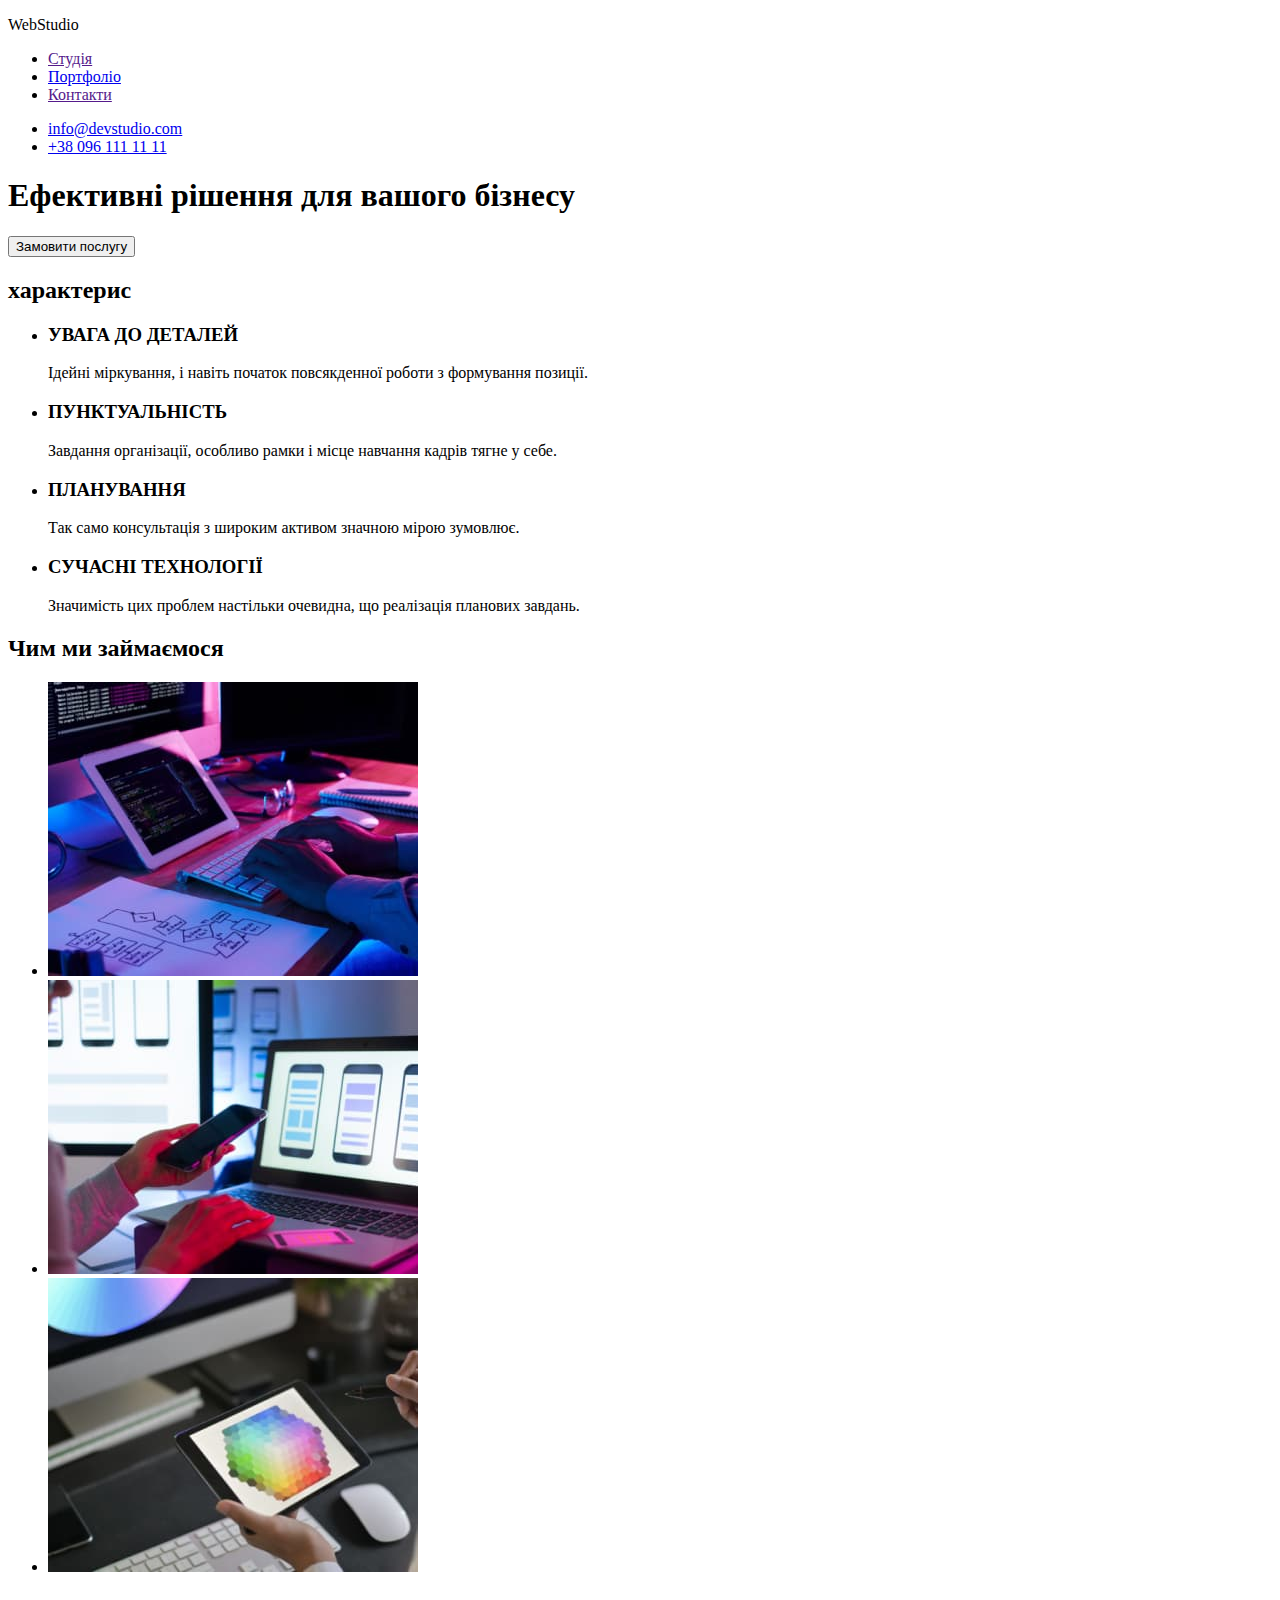
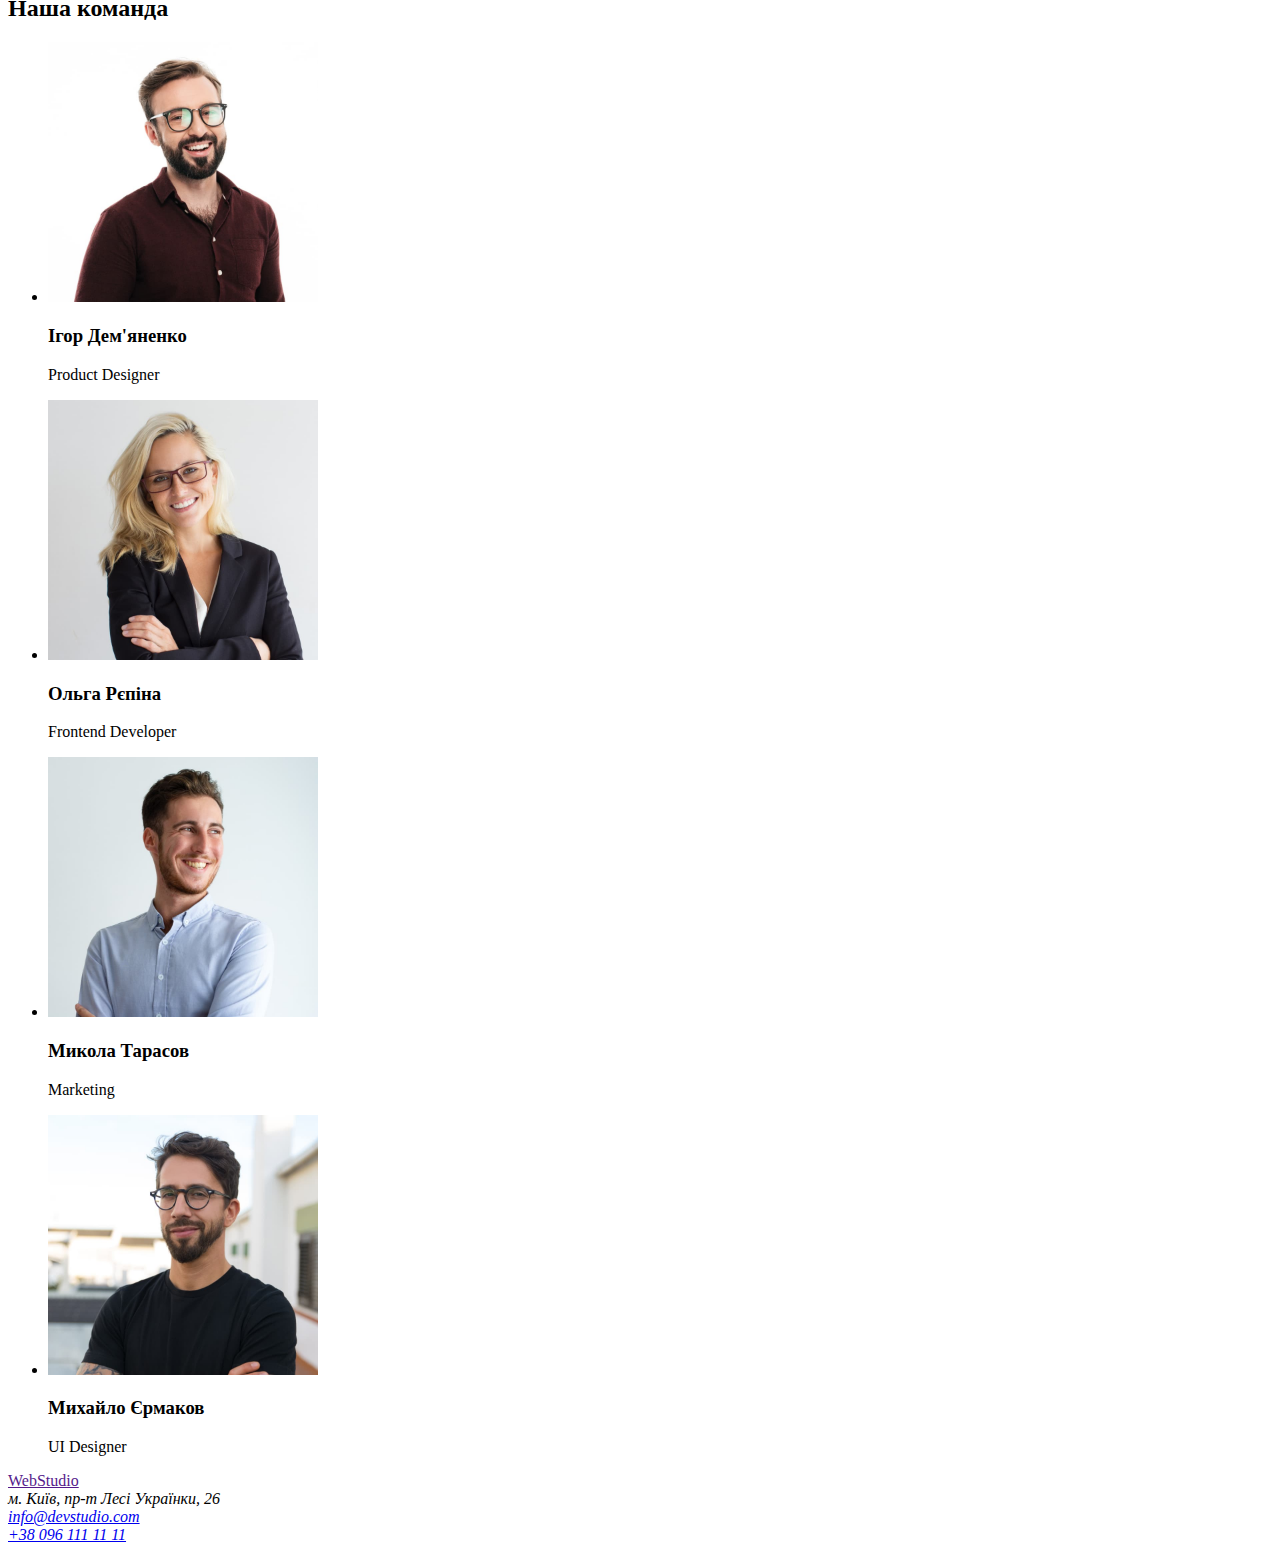
==== index.html @ 90eb1a40 "22.10" ====
<!DOCTYPE html>
<html lang="uk">

<head>
    <meta charset="UTF-8" >    <meta name="viewport" content="width=device-width, initial-scale=1.0">
    <title>goit-markup-hw-01</title>
    <link rel="stylesheet" href="./css/style.css">
</head>

<body>
    <!-- Шапка сайта -->
    <header>
        <nav>
            <p>WebStudio</p>
            <ul>
                <li><a href="">Студія</a></li>
                <li><a href="./portfolio.html">Портфоліо</a></li>
                <li><a href="">Контакти </a></li>
            </ul>
        </nav>
        <ul>
            <li><a href="mailtoinfo@devstudio.com">info@devstudio.com</a></li>
            <li><a href="tel:+380961111111">+38 096 111 11 11</a></li>
        </ul>
    </header>
<!---->
    <main>
        <!-- Герой -->
        <section>
            <h1>Ефективні рішення для вашого бізнесу</h1>
            <button type="button">Замовити послугу</button>
        </section>

        <!-- Преимущества -->
        <section>
            <h2>характерис</h2>

            <ul>
                <li>
                    <h3>УВАГА ДО ДЕТАЛЕЙ</h3>
                    <p>
                        Ідейні міркування, і навіть початок повсякденної роботи з формування позиції.
                    </p>

                </li>
                <li>
                    <h3>ПУНКТУАЛЬНІСТЬ </h3>
                    <p>
                        Завдання організації, особливо рамки і місце навчання кадрів тягне у себе.
                    </p>
                    
                </li>
                <li>
                    <h3>ПЛАНУВАННЯ</h3>
                    <p>
                        Так само консультація з широким активом значною мірою зумовлює.
                    </p>
                    
                </li>
                <li>
                    <h3>СУЧАСНІ ТЕХНОЛОГІЇ</h3>
                    <p>
                        Значимість цих проблем настільки очевидна, що реалізація планових завдань.
                    </p>
                    
                </li>
            </ul>
        </section>

        <!-- Чим ми займаємося -->
        <section>
            <h2>Чим ми займаємося</h2>

            <ul>
                <li>
                    <img src="./images/box1.jpg" alt="клавиатура" width="370">
                </li>
                <li>
                    <img src="./images/box2.jpg" alt="телефон" width="370">
                </li>
                <li>
                    <img src="./images/box3.jpg" alt="планшет" width="370">
                </li>
            </ul>
        </section>

        <!-- Наша команда -->
        <section>
            <h2>Наша команда</h2>
            <ul>
                <li>
                <img src="./images/img1.jpg" alt="Ігор Дем'яненко" width="270" height="260">
                <h3>Ігор Дем'яненко</h3>
                <p>Product Designer</p>
                </li>
                <li>
                    <img src="./images/img2.jpg" alt="Ольга Рєпіна" width="270" height="260">
                    <h3>Ольга Рєпіна</h3>
                    <p>Frontend Developer</p>
                </li>
                <li>
                    <img src="./images/img3.jpg" alt="Микола Тарасов" width="270" height="260">
                    <h3>Микола Тарасов</h3>
                    <p>Marketing</p>
                </li>
                <li>
                    <img src="./images/img4.jpg" alt="Михайло Єрмаков" width="270" height="260">
                    <h3>Михайло Єрмаков</h3>
                    <p>UI Designer</p>
                </li>
            </ul>
            
        </section>
    </main>

    <!-- Футер -->
    <footer>
        <a href="">WebStudio</a>
        <address>
        м. Київ, пр-т Лесі Українки, 26 <br/>
            <a href="malito:info@devstudio.com">info@devstudio.com</a> <br />
            <a href="tel:+380961111111">+38 096 111 11 11</a>
    </address>
        
    </footer>
</body>

</html>
---- css/style.css ----
rule{list-style: upper-roman; color: navy;}
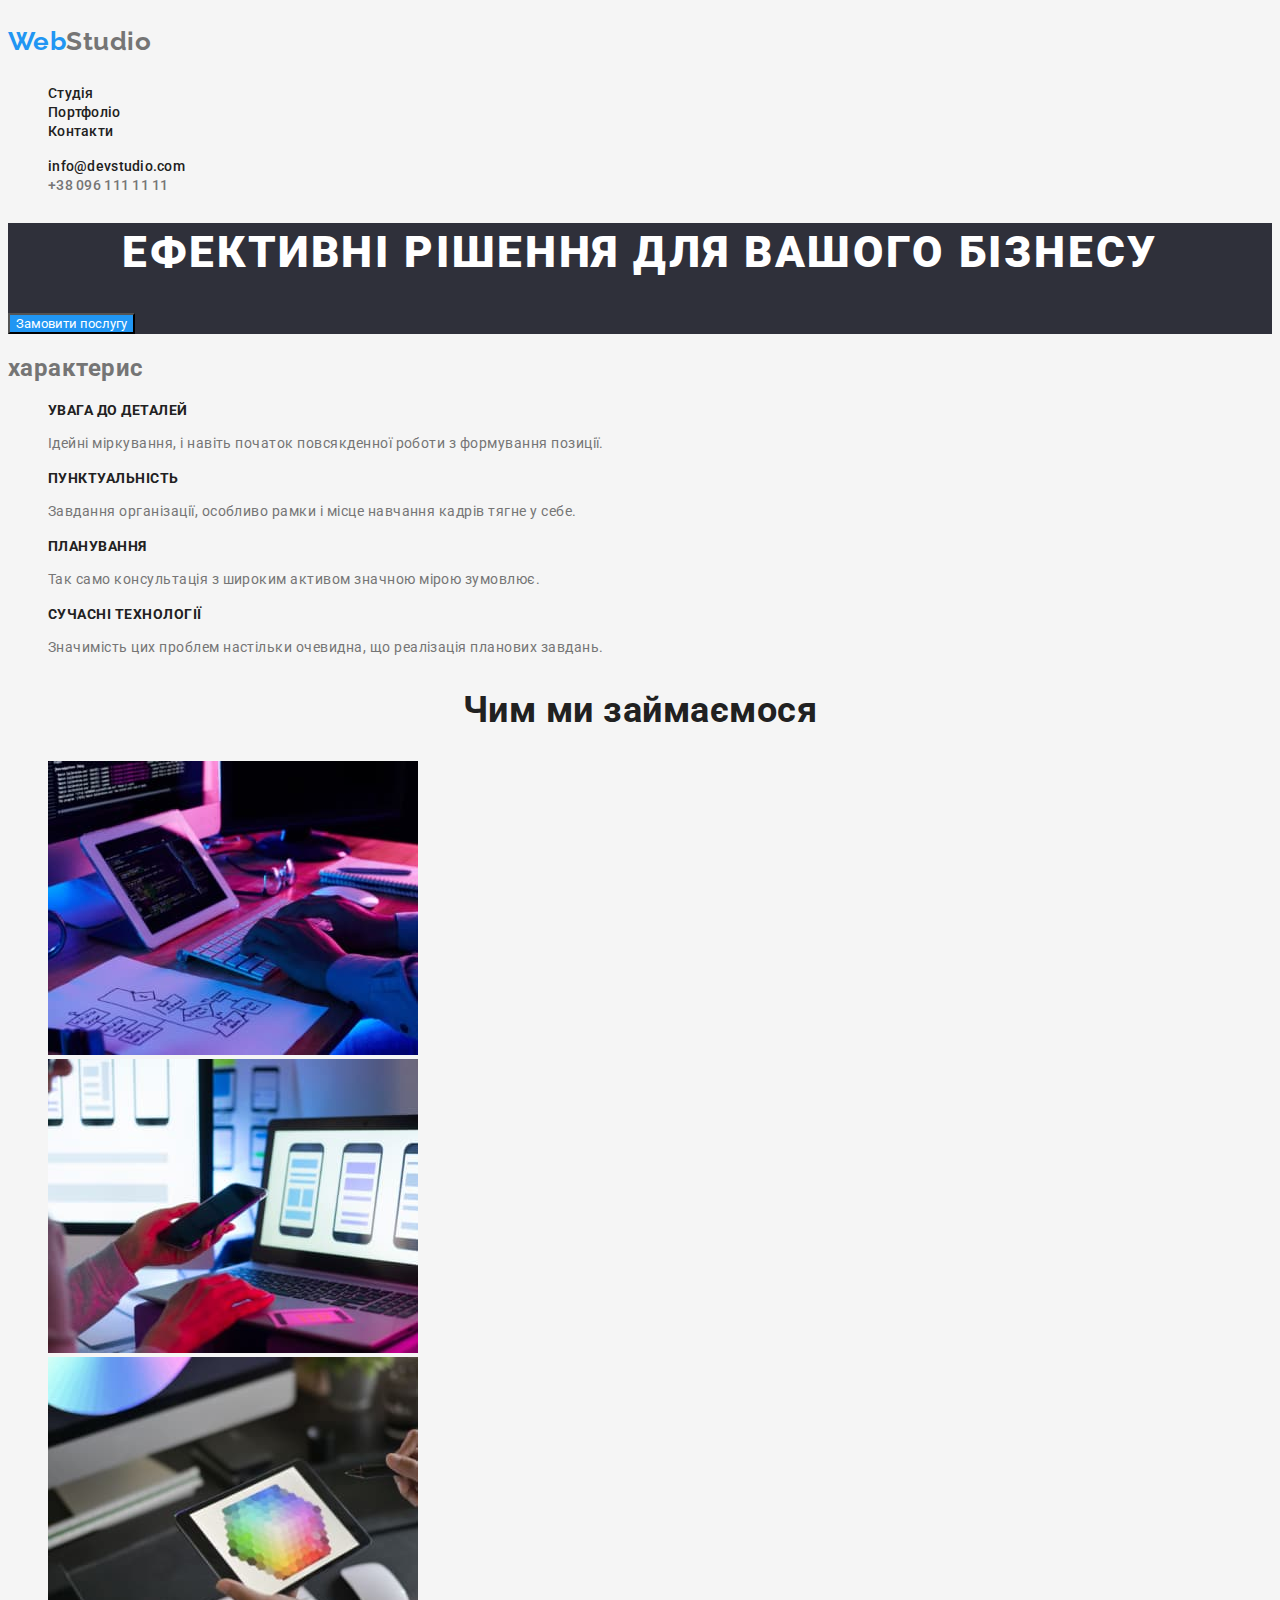
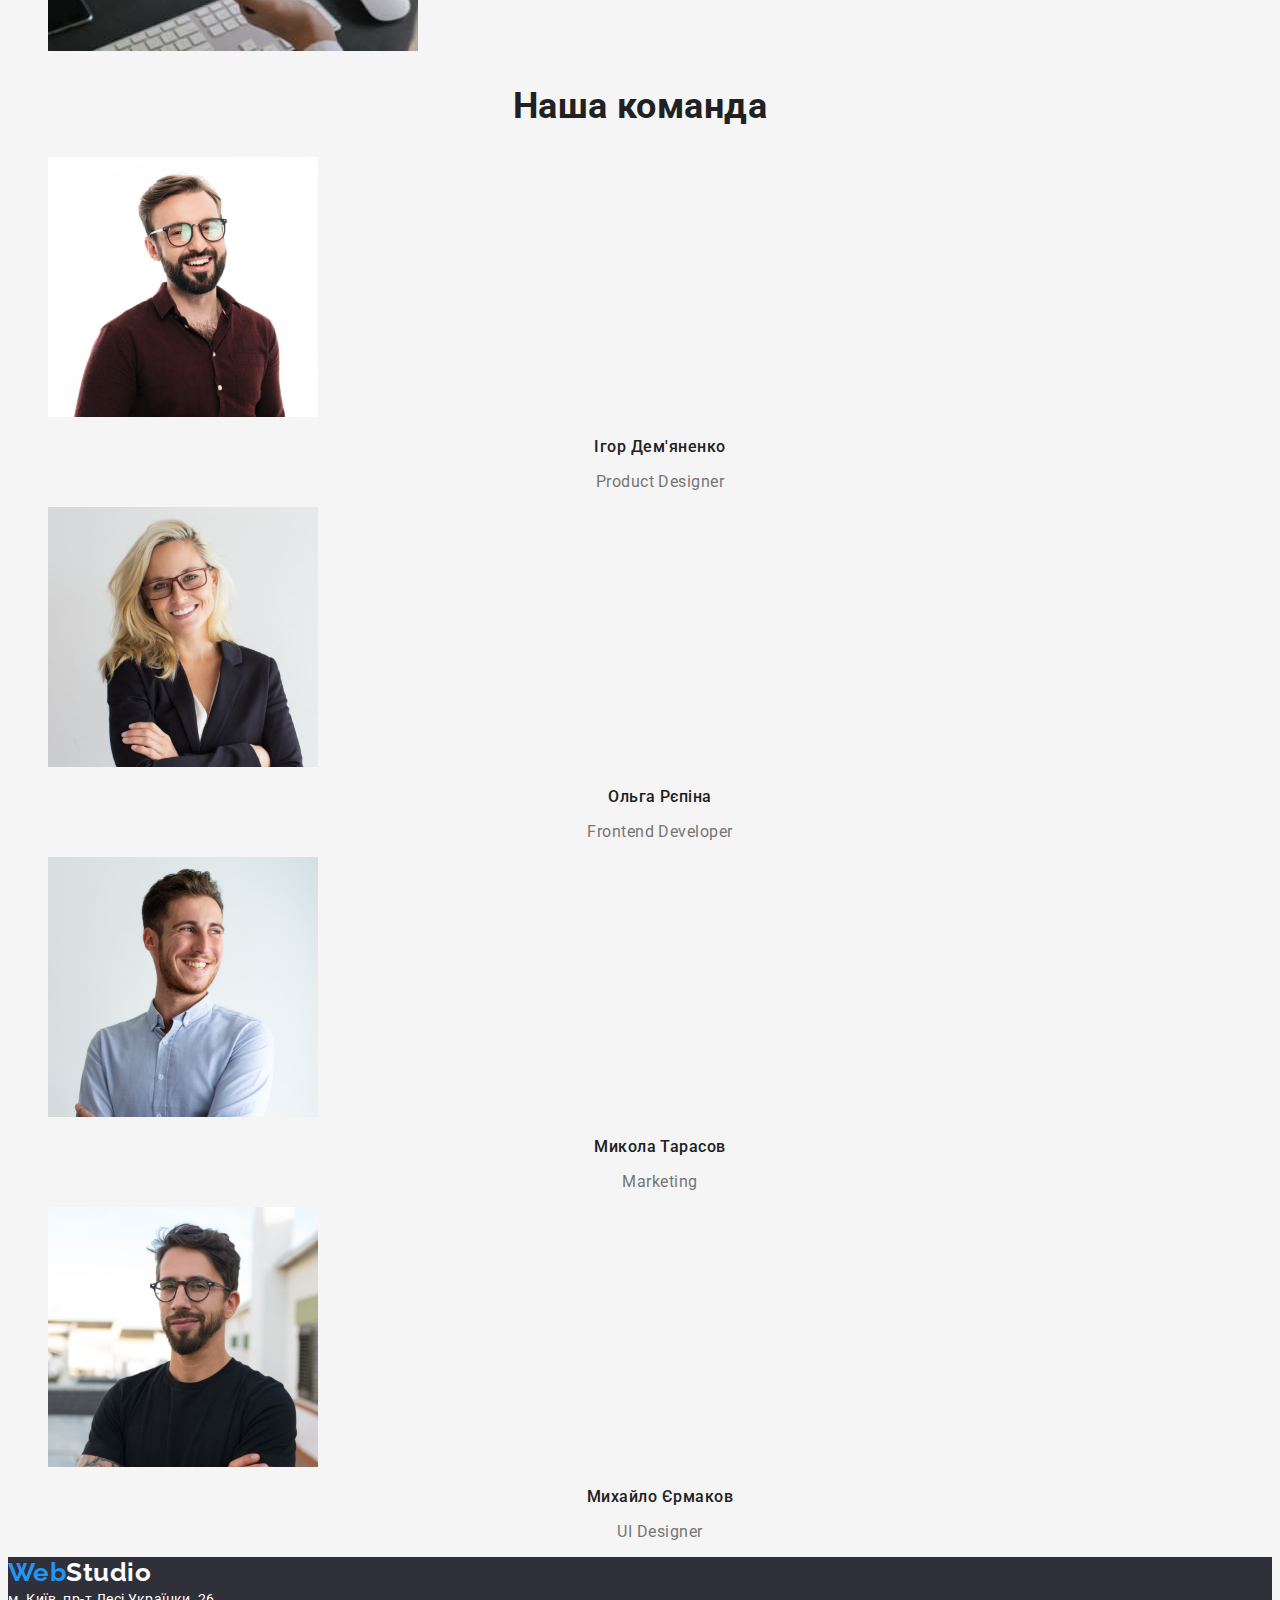
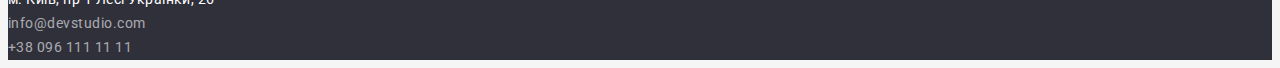
==== commit eb09d086: "homework-2" ====
--- a/index.html
+++ b/index.html
@@ -3,32 +3,36 @@
 
 <head>
     <meta charset="UTF-8" >    <meta name="viewport" content="width=device-width, initial-scale=1.0">
-    <title>goit-markup-hw-01</title>
-    <link rel="stylesheet" href="./css/style.css">
+    <title>goit-markup-hw-02</title>
+    <link rel="preconnect" href="https://fonts.googleapis.com">
+    <link rel="preconnect" href="https://fonts.gstatic.com" crossorigin>
+    <link href="https://fonts.googleapis.com/css2?family=Raleway:wght@700&family=Roboto:wght@400;500;700;900&display=swap"
+        rel="stylesheet">
+    <link rel="stylesheet" href="./css/style.css" />
 </head>
 
 <body>
     <!-- Шапка сайта -->
-    <header>
+    <header class="header">
         <nav>
-            <p>WebStudio</p>
+            <p class="logo"> <span class="logo-item">Web</span>Studio</p>
             <ul>
-                <li><a href="">Студія</a></li>
-                <li><a href="./portfolio.html">Портфоліо</a></li>
-                <li><a href="">Контакти </a></li>
+                <li><a class="header-nav" href="./index.html">Студія</a></li>
+                <li><a class="header-nav" href="./portfolio.html">Портфоліо</a></li>
+                <li><a class="header-nav" href="">Контакти </a></li>
             </ul>
         </nav>
         <ul>
-            <li><a href="mailtoinfo@devstudio.com">info@devstudio.com</a></li>
-            <li><a href="tel:+380961111111">+38 096 111 11 11</a></li>
+            <li><a class="header-nav" href="mailtoinfo@devstudio.com">info@devstudio.com</a></li>
+            <li><a class="header-contact" href="tel:+380961111111">+38 096 111 11 11</a></li>
         </ul>
     </header>
 <!---->
-    <main>
+    <main class="main">
         <!-- Герой -->
-        <section>
-            <h1>Ефективні рішення для вашого бізнесу</h1>
-            <button type="button">Замовити послугу</button>
+        <section class="main-fon">
+            <h1 class="main-title">Ефективні рішення для вашого бізнесу</h1>
+            <button class="main-button" type="button">Замовити послугу</button>
         </section>
 
         <!-- Преимущества -->
@@ -37,29 +41,29 @@
 
             <ul>
                 <li>
-                    <h3>УВАГА ДО ДЕТАЛЕЙ</h3>
-                    <p>
+                    <h3 class="main-characteristics">УВАГА ДО ДЕТАЛЕЙ</h3>
+                    <p class="main-list">
                         Ідейні міркування, і навіть початок повсякденної роботи з формування позиції.
                     </p>
 
                 </li>
                 <li>
-                    <h3>ПУНКТУАЛЬНІСТЬ </h3>
-                    <p>
+                    <h3 class="main-characteristics">ПУНКТУАЛЬНІСТЬ </h3>
+                    <p class="main-list">
                         Завдання організації, особливо рамки і місце навчання кадрів тягне у себе.
                     </p>
                     
                 </li>
                 <li>
-                    <h3>ПЛАНУВАННЯ</h3>
-                    <p>
+                    <h3 class="main-characteristics">ПЛАНУВАННЯ</h3>
+                    <p class="main-list">
                         Так само консультація з широким активом значною мірою зумовлює.
                     </p>
                     
                 </li>
                 <li>
-                    <h3>СУЧАСНІ ТЕХНОЛОГІЇ</h3>
-                    <p>
+                    <h3 class="main-characteristics">СУЧАСНІ ТЕХНОЛОГІЇ</h3>
+                    <p class="main-list">
                         Значимість цих проблем настільки очевидна, що реалізація планових завдань.
                     </p>
                     
@@ -69,7 +73,7 @@
 
         <!-- Чим ми займаємося -->
         <section>
-            <h2>Чим ми займаємося</h2>
+            <h2 class="main-title-list">Чим ми займаємося</h2>
 
             <ul>
                 <li>
@@ -86,27 +90,27 @@
 
         <!-- Наша команда -->
         <section>
-            <h2>Наша команда</h2>
+            <h2 class="main-title-list">Наша команда</h2>
             <ul>
                 <li>
                 <img src="./images/img1.jpg" alt="Ігор Дем'яненко" width="270" height="260">
-                <h3>Ігор Дем'яненко</h3>
-                <p>Product Designer</p>
+                <h3 class="main-name">Ігор Дем'яненко</h3>
+                <p class="main-work">Product Designer</p>
                 </li>
                 <li>
                     <img src="./images/img2.jpg" alt="Ольга Рєпіна" width="270" height="260">
-                    <h3>Ольга Рєпіна</h3>
-                    <p>Frontend Developer</p>
+                    <h3 class="main-name">Ольга Рєпіна</h3>
+                    <p class="main-work">Frontend Developer</p>
                 </li>
                 <li>
                     <img src="./images/img3.jpg" alt="Микола Тарасов" width="270" height="260">
-                    <h3>Микола Тарасов</h3>
-                    <p>Marketing</p>
+                    <h3 class="main-name">Микола Тарасов</h3>
+                    <p class="main-work">Marketing</p>
                 </li>
                 <li>
                     <img src="./images/img4.jpg" alt="Михайло Єрмаков" width="270" height="260">
-                    <h3>Михайло Єрмаков</h3>
-                    <p>UI Designer</p>
+                    <h3 class="main-name">Михайло Єрмаков</h3>
+                    <p class="main-work">UI Designer</p>
                 </li>
             </ul>
             
@@ -114,12 +118,12 @@
     </main>
 
     <!-- Футер -->
-    <footer>
-        <a href="">WebStudio</a>
-        <address>
+    <footer class="footer">
+        <a href="#" class="logo-footer"><span class="logo-item">Web</span>Studio</a>
+        <address class="address">
         м. Київ, пр-т Лесі Українки, 26 <br/>
-            <a href="malito:info@devstudio.com">info@devstudio.com</a> <br />
-            <a href="tel:+380961111111">+38 096 111 11 11</a>
+            <a class="footer-contact" href="malito:info@devstudio.com">info@devstudio.com</a> <br />
+            <a class="footer-contact" href="tel:+380961111111">+38 096 111 11 11</a>
     </address>
         
     </footer>
--- a/css/style.css
+++ b/css/style.css
@@ -1 +1,164 @@
-rule{list-style: upper-roman; color: navy;}+:root {
+    --titel-text-color: #757575;
+    --first-title-color: #212121;
+    --logo-item-color: #2196F3;
+    --logo-color: #000000;
+    --first-color: #ffffff;
+    --primary-text-color: #757575;
+    --footer-bcg: #2F303A;
+    --text-color: #F3F5F4FA
+    }
+
+body{
+    font-family: roboto, sans-serif; 
+    color: var(--primary-text-color);
+    letter-spacing: 0.03em;
+    background: #F5F5F5;
+    }
+.logo {
+    font-family: 'Raleway';
+    font-weight: 700;
+    font-size: 26px;
+    line-height: calc(31/26);
+}
+.logo-footer{
+    font-family: 'Raleway';
+    font-weight: 700;
+    font-size: 26px;
+    line-height: 1.1923;
+    color: var(--first-color);
+    text-decoration: none
+}
+.logo-item{
+    font-family: 'Raleway';
+    color: var(--logo-item-color)
+}
+header a{
+font-weight: 500;
+font-size: 14px;
+line-height: 1.1428;
+letter-spacing: 0.02em;
+text-decoration: none;
+}
+.header-nav{
+    color: var(--first-title-color);
+}
+.header-nav:hover,
+.header-nav:focus{
+color: var(--logo-item-color);
+}
+.header-contact:hover,
+.header-contact:focus {
+    color: var(--logo-item-color)}
+
+.header-contact{
+    color: var(--titel-text-color);
+}
+
+.main-fon{
+background: var(--footer-bcg);
+}
+.main-title{
+    font-weight: 900;
+    font-size: 44px;
+    line-height: 1.3636;
+    text-align: center;
+    letter-spacing: 0.06em;
+    text-transform: uppercase;
+    color: var(--first-color)
+}
+.main-button{
+    color: var(--first-color);
+    background-color: var(--logo-item-color);
+    font-family: 'Roboto';
+    cursor: pointer
+}
+.main-characteristics{
+    font-weight: 700;
+    font-size: 14px;
+    line-height: 1.1428;
+    text-transform: uppercase;
+     color: var(--first-title-color);
+}
+.main-list{
+    font-size: 14px;
+    line-height: 1.7142;
+}
+.main-title-list{
+    font-weight: 700;
+    font-size: 36px;
+    line-height: 1.1666;
+    text-align: center;
+    color: var(--first-title-color);
+    text-align: center;
+}
+.main-name{
+    font-weight: 500;
+    font-size: 16px;
+    line-height: calc(19/16)
+    text-align: center;
+    text-align: center;
+    color:var(--first-title-color);
+}
+.main-work{
+    font-size: 16px;
+    line-height: 1.1875;
+    text-align: center;
+}
+.footer{
+    background-color: var(--footer-bcg) ;
+}
+.address{
+    font-family: 'Roboto';
+    font-style: normal;
+    font-weight: 400;
+    font-size: 14px;
+    line-height: 1.7142;
+    color: var(--first-color);
+}
+.footer-contact{
+    font-weight: 400;
+    font-size: 14px;
+    line-height: 1.7142;
+    color: rgba(255, 255, 255, 0.6);
+    text-decoration: none
+}
+ 
+ul{
+    list-style: none;
+}
+/* ------------PORTFOLIO------------*/
+
+.portfolio {
+
+}
+
+.portfolio-nav :hover,
+.portfolio-nav :focus {
+color: var(--first-color);
+background-color: var(--logo-item-color);
+}
+
+.site-nav {
+    font-family: 'Roboto';
+    font-weight: 500;
+    font-size: 16px;
+    line-height: 1.62;
+    text-align: center;
+    color: var(--first-title-color);
+    border: none;
+}
+
+.cursors {
+
+}
+
+.portfolio-list {
+color: var(--first-title-color);
+
+}
+
+.portfolio-name {
+    color: var(--titel-text-color);
+
+}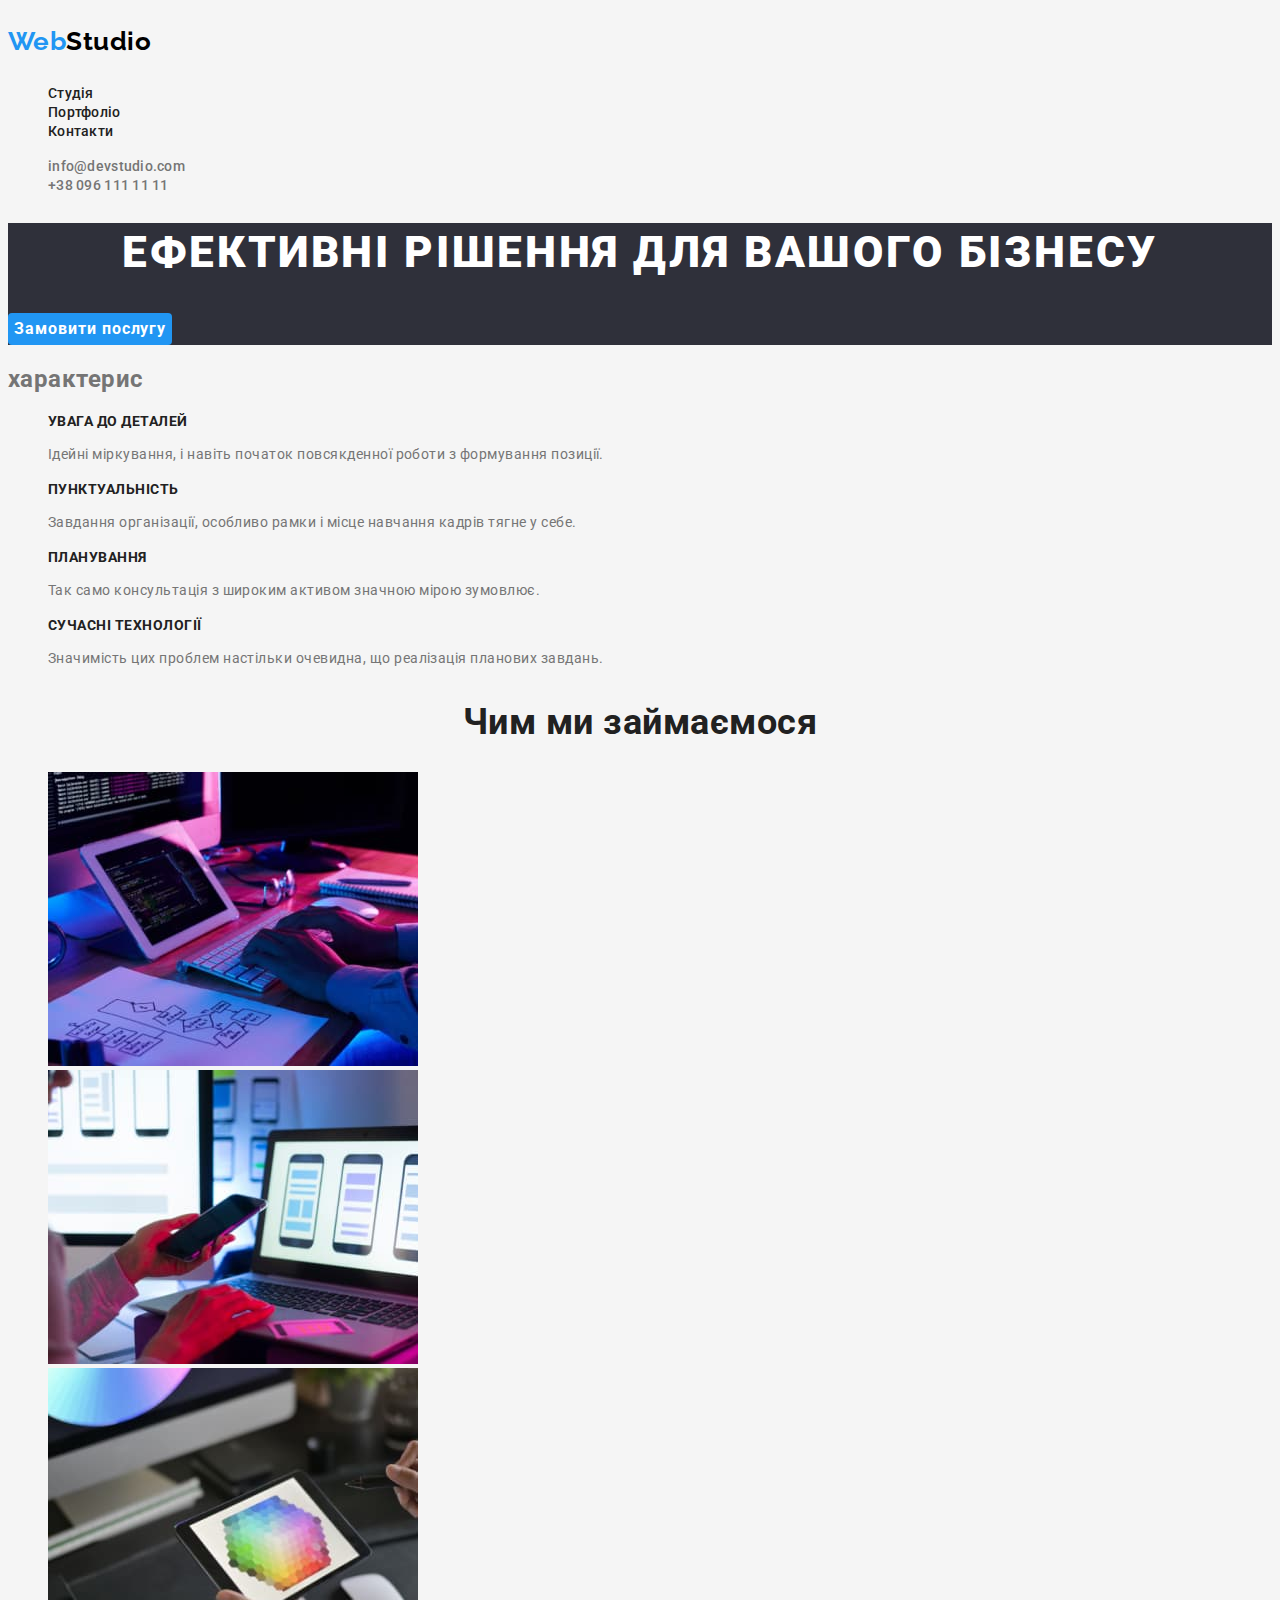
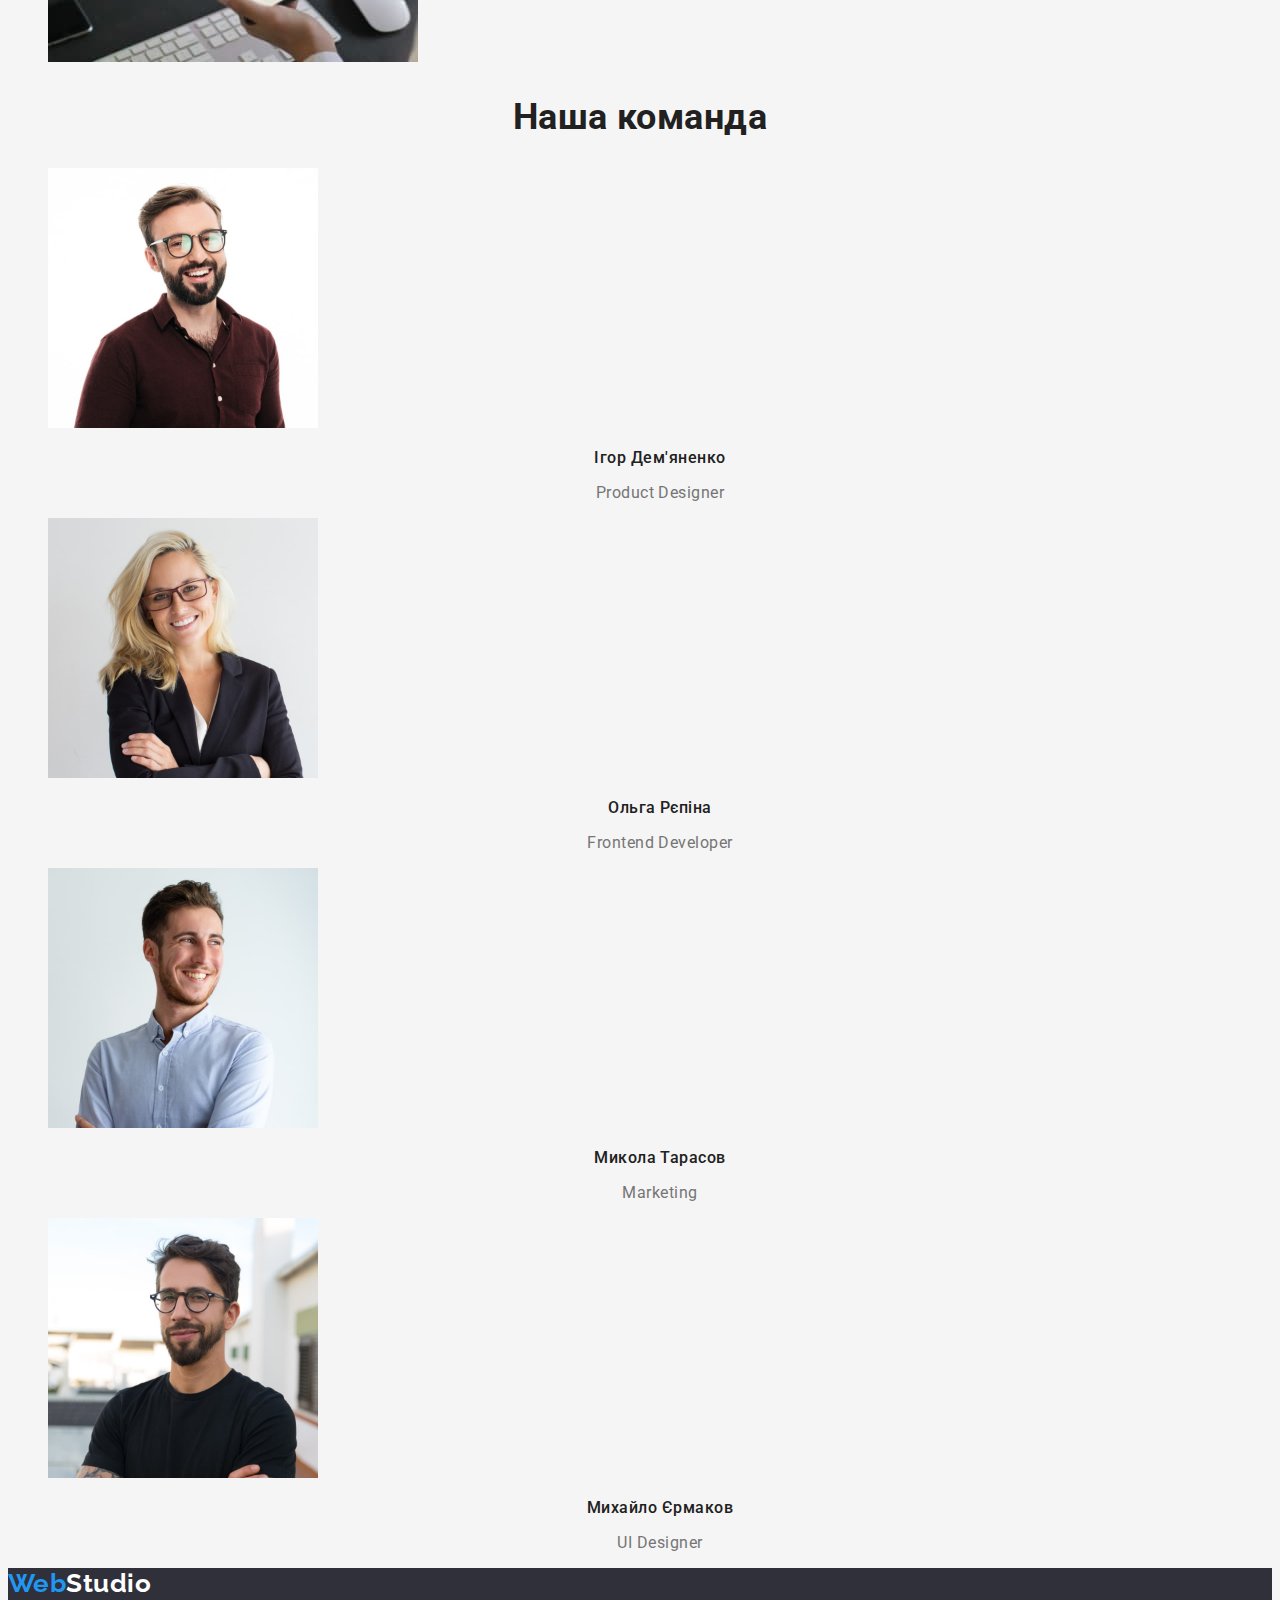
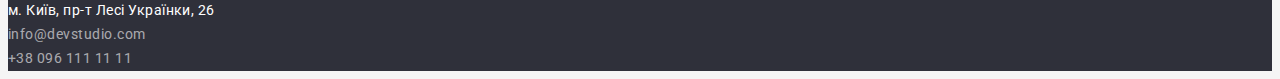
==== commit 6d3290a6: "homework-2" ====
--- a/index.html
+++ b/index.html
@@ -23,7 +23,7 @@
             </ul>
         </nav>
         <ul>
-            <li><a class="header-nav" href="mailtoinfo@devstudio.com">info@devstudio.com</a></li>
+            <li><a class="header-contact" href="mailtoinfo@devstudio.com">info@devstudio.com</a></li>
             <li><a class="header-contact" href="tel:+380961111111">+38 096 111 11 11</a></li>
         </ul>
     </header>
--- a/css/style.css
+++ b/css/style.css
@@ -15,12 +15,15 @@
     letter-spacing: 0.03em;
     background: #F5F5F5;
     }
+    
 .logo {
     font-family: 'Raleway';
     font-weight: 700;
     font-size: 26px;
     line-height: calc(31/26);
-}
+    color: var(--logo-color);
+    }
+
 .logo-footer{
     font-family: 'Raleway';
     font-weight: 700;
@@ -70,8 +73,16 @@
 .main-button{
     color: var(--first-color);
     background-color: var(--logo-item-color);
-    font-family: 'Roboto';
-    cursor: pointer
+    font-family: inherit;
+    font-style: normal;
+    font-weight: 700;
+    font-size: 16px;
+    line-height: 1.88;
+    letter-spacing: 0.06em;
+    cursor: pointer;
+    border-radius: 4px;
+    border: none;
+  
 }
 .main-characteristics{
     font-weight: 700;
@@ -93,12 +104,11 @@
     text-align: center;
 }
 .main-name{
+    color:var(--first-title-color) ;
+    text-align: center;
     font-weight: 500;
     font-size: 16px;
     line-height: calc(19/16)
-    text-align: center;
-    text-align: center;
-    color:var(--first-title-color);
 }
 .main-work{
     font-size: 16px;
@@ -111,13 +121,13 @@
 .address{
     font-family: 'Roboto';
     font-style: normal;
-    font-weight: 400;
+
     font-size: 14px;
     line-height: 1.7142;
     color: var(--first-color);
 }
 .footer-contact{
-    font-weight: 400;
+   
     font-size: 14px;
     line-height: 1.7142;
     color: rgba(255, 255, 255, 0.6);
@@ -127,31 +137,26 @@
 ul{
     list-style: none;
 }
-/* ------------PORTFOLIO------------*/
+/* ----------------PORTFOLIO----------------*/
 
-.portfolio {
 
-}
-
-.portfolio-nav :hover,
-.portfolio-nav :focus {
+.portfolio .portfolio-nav :hover,
+.portfolio .portfolio-nav :focus {
 color: var(--first-color);
 background-color: var(--logo-item-color);
 }
 
 .site-nav {
-    font-family: 'Roboto';
+    font-family: inherit;
     font-weight: 500;
     font-size: 16px;
     line-height: 1.62;
     text-align: center;
     color: var(--first-title-color);
     border: none;
+    cursor: pointer
 }
 
-.cursors {
-
-}
 
 .portfolio-list {
 color: var(--first-title-color);
